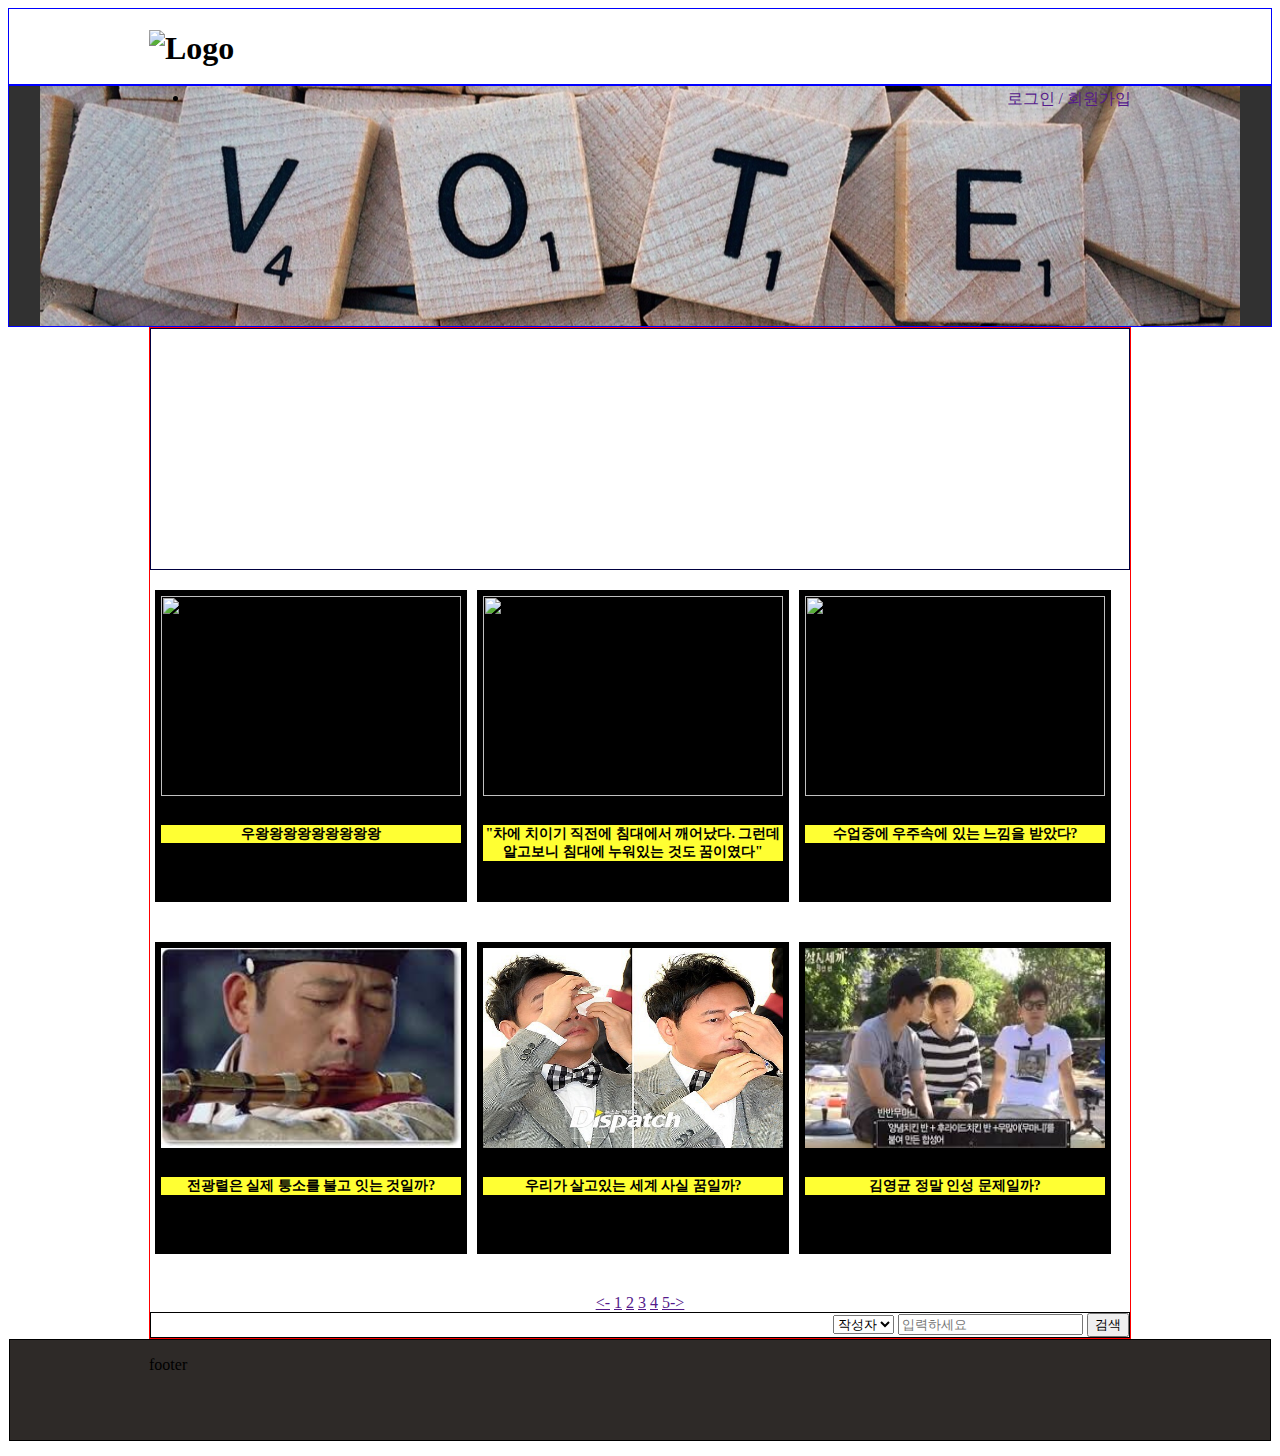
==== motherBird/WebContent/index.html @ 4f4deabc "asdf" ====
<!DOCTYPE html>

<html>
<!--귀찮더라도 들여쓰기 신경쓰기  -->
<head>
<meta charset="UTF-8">
<title>Insert title here</title>
<link rel="stylesheet" href="css/reset.css" />
<link rel="stylesheet" href="css/mainStyle.css" />
</head>

<body>
<!-- Header -->
	<header id="header">
		<div class="container">
			<h1 id="logo"><img src="" alt="Logo"></h1>
		<div id="main-menu" class="md-menu">
				<ul>	
					<li><a href="">로그인 / 회원가입</a></li>
				</ul>
		</div>	
		</div>		
	</header>
	<!-- -------------------------------------------------------- -->
	<div id="visual">
 		<div class="container">
 	</div>
	<!-- ------------------------------------------------------- -->
	<div id="body">	
		<div class="container clearfix">
	
		<main id="thumbnails">
		<div id="sliderthumbanils">
		</div>
			
			<div class="paging">
			<div class="entryStage">
					<div>
						<img src="images/icons/7.jpg" class="image" alt="" />
					</div>

					<div class="info">
						<p class="venue">
							<span> 우왕왕왕왕왕왕왕왕왕</span>
						</p>
					</div>
				</div>

				<div class="entryStage">
					<div>
						<img src="images/icons/9.jpg" class="image" alt="" />
					</div>

					<div class="info">
						<p class="venue">
							<span>"차에 치이기 직전에 침대에서 깨어났다. 그런데 알고보니 침대에 누워있는 것도 꿈이였다" </span>
						</p>
					</div>
				</div>

				<div class="entryStage">
					<div>
						<img src="images/icons/13.jpg" class="image" alt="" />
					</div>

					<div class="info">
						<p class="venue">
							<span> 수업중에 우주속에 있는 느낌을 받았다?</span>
						</p>
					</div>
				</div>

				<div class="entryStage">
					<div>
						<img src="images/icons/16.jpg" class="image" alt="" />
					</div>

					<div class="info">
						<p class="venue">
							<span> 전광렬은 실제 퉁소를 불고 잇는 것일까?</span>
						</p>
					</div>
				</div>

				<div class="entryStage">
					<div>
						<img src="images/icons/18.jpg" class="image" alt="" />
					</div>

					<div class="info">
						<p class="venue">
							<span> 우리가 살고있는 세계 사실 꿈일까?</span>
						</p>
					</div>
				</div>

				<div class="entryStage">
					<div>
						<img src="images/icons/images (1).jpg" class="image" alt="" />
					</div>

					<div class="info">
						<p class="venue">
							<span> 김영균 정말 인성 문제일까?</span>
						</p>
					</div>
				</div>
		
			<a href=""><-</a> <a href="">1</a> <a href="">2</a> <a href="">3</a>
			<a href="">4</a> <a href="">5</a><a href="">-></a>
		</div>
		<div id = "submit">
		
			<form>
				<SELECT NAME=sltSample SIZE=1>
			        <OPTION VALUE=1>제목</OPTION>
			        <OPTION VALUE=2>내용</OPTION>
			        <OPTION VALUE=3 SELECTED>작성자</OPTION>
  				</SELECT>
				<input type="search" placeholder="입력하세요"/>
				<input type="submit" value="검색"/>
				
			</form>
		
		</div>
			</main>
		</div>
		</div>
	
		<!-- Footer -->
		<footer id="footer">
			<div class="container">
			<p>footer</p>
			</div>
		</footer>

</body>
</html>
---- motherBird/WebContent/css/mainStyle.css ----
@charset "utf-8";

/* Basic */
/* <-----------------header----------> */
#header {
	border: 1px solid blue;
	height: 75px;

/* 	display:block;
	margin-left: auto;
	margin-right: auto; */
	
	/* background: #521002; */
	/* width: 100%; */
	
}
#main-menu li a{
	float : right;
	
	
/* 	position:absolute;
	display:inline-block; */
	
}

.md-menu li a{
	text-decoration: none;
}
.md-menu li a:hover{
	text-decoration: underline;
}



/* ----------------------visual---------------------- */



#visual {	
	border: 1px solid blue;
	height: 240px;
	background: #313131 url("../images/etc/vote.jpg") no-repeat center;
	

	display:block;
	margin-left: auto;
	margin-right: auto;
}

/* -------------------------------------------------------- */

/* --------------------body-------------------------- */
#body{
	min-height: 900px;
	margin-top:1px;
	
	
	display:block;
	margin-left: auto;
	margin-right: auto;
}


#sliderthumbanils {
	border: 1px solid #000040;
	height: 240px;
	background: url("../images/slider-bg.jpg") no-repeat center;
	/* width:100%; */
	/* text-align: center; */
	
	
	display:block;
	
}

#thumbnails {
	min-height: 800px;
	border: 1px solid red;
	
	position: relative;
 	overflow: hidden; 
 	
 	
 	/* padding-left: 10px; */
	display:block;

}

.entryStage {
	border: 1px solid black;
	display: block;
	float: left;
	width: 300px;
	height: 300px;
	background: #000;
	position: relative;
	margin-top: 0px;
	margin-bottom: 40px;
	margin-left: 5px;
	margin-right:5px;
	padding: 5px;
	text-align: center;
	
	overflow:hidden; 
	
}/* 전광렬 사진 넘치는거 없앰11 */

.image{
	display: block;
	position: relative;
	width: 100%;
	height: 200px;
}


.entryStage .clearfix{
	position: absolute;
	width: 100%;
	height: 300px;
	overflow: hidden;
}
.entryStage .info {
	padding-top: 15px;
	height: 100px;
	overflow: hidden;
	position: relative;
	bottom: 0px;
}

.venue {
	background: #ff3;
	color: #000;
	font-size: 14px;
	font-weight: bold;
	
}

/* 페이지 부분  */
.paging {
	text-align: center;
	margin-top:20px;
}

#submit{
	text-align: right;
	border:1px solid;
}
 #footer {
	border: 1px solid;
	height: 100px;
	background: #2e2a28;
}
/* ----------------------------------------------------------- */
/* --------------------페이지 영역 크기--------------- */
.container
{	
width:982px;
height:100%;
min-height : inherit;
margin-left: auto;
margin-right: auto;
position: relative;

}

/* 썸네일정렬 */
.clearfix{
	overflow: auto;
	zoom: 1;
}
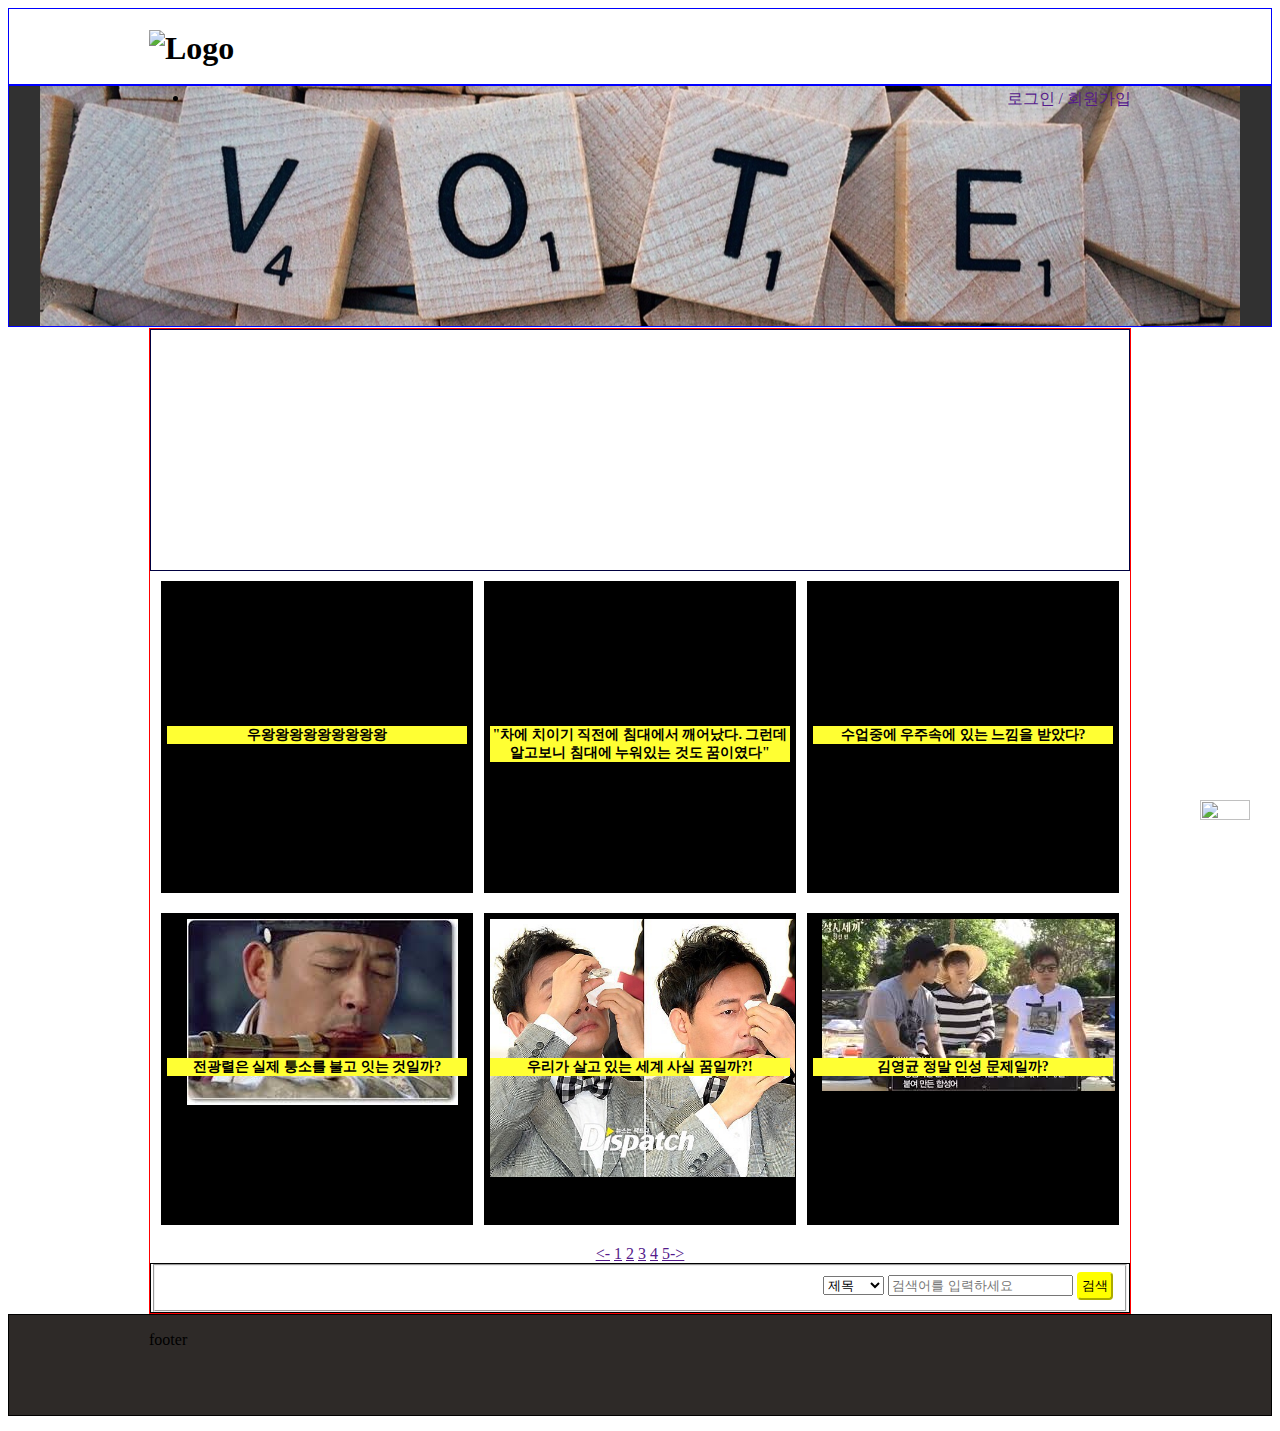
==== commit d54aad9d: "경주 수정본 포함" ====
--- a/motherBird/WebContent/index.html
+++ b/motherBird/WebContent/index.html
@@ -1,4 +1,3 @@
-
 
 <!DOCTYPE html>
 
@@ -27,18 +26,18 @@
 	<div id="visual">
  		<div class="container">
  	</div>
+
+	</div>
 	<!-- ------------------------------------------------------- -->
 	<div id="body">	
 		<div class="container clearfix">
-	
-		<main id="thumbnails">
-		<div id="sliderthumbanils">
-		</div>
-			
-			<div class="paging">
+		
+			<main id="thumbnails">
+			<div id="sliderthumbanils">
+			</div>
 			<div class="entryStage">
-					<div>
-						<img src="images/icons/7.jpg" class="image" alt="" />
+					<div class="poster">
+						<img src="images/icons/7.jpg" alt="" />
 					</div>
 
 					<div class="info">
@@ -49,8 +48,8 @@
 				</div>
 
 				<div class="entryStage">
-					<div>
-						<img src="images/icons/9.jpg" class="image" alt="" />
+					<div class="poster">
+						<img src="images/icons/9.jpg" alt="" />
 					</div>
 
 					<div class="info">
@@ -61,8 +60,8 @@
 				</div>
 
 				<div class="entryStage">
-					<div>
-						<img src="images/icons/13.jpg" class="image" alt="" />
+					<div class="poster">
+						<img src="images/icons/13.jpg" alt="" />
 					</div>
 
 					<div class="info">
@@ -73,8 +72,8 @@
 				</div>
 
 				<div class="entryStage">
-					<div>
-						<img src="images/icons/16.jpg" class="image" alt="" />
+					<div class="poster">
+						<img src="images/icons/16.jpg" alt="" />
 					</div>
 
 					<div class="info">
@@ -85,20 +84,20 @@
 				</div>
 
 				<div class="entryStage">
-					<div>
-						<img src="images/icons/18.jpg" class="image" alt="" />
+					<div class="poster">
+						<img src="images/icons/18.jpg" alt="" />
 					</div>
 
 					<div class="info">
 						<p class="venue">
-							<span> 우리가 살고있는 세계 사실 꿈일까?</span>
+							<span> 우리가 살고 있는 세계 사실 꿈일까?!</span>
 						</p>
 					</div>
 				</div>
 
 				<div class="entryStage">
-					<div>
-						<img src="images/icons/images (1).jpg" class="image" alt="" />
+					<div class="poster">
+						<img src="images/icons/images (1).jpg" alt="" />
 					</div>
 
 					<div class="info">
@@ -107,28 +106,41 @@
 						</p>
 					</div>
 				</div>
+				
+			<div class="paging">
+			
 		
 			<a href=""><-</a> <a href="">1</a> <a href="">2</a> <a href="">3</a>
 			<a href="">4</a> <a href="">5</a><a href="">-></a>
+		
 		</div>
 		<div id = "submit">
 		
 			<form>
-				<SELECT NAME=sltSample SIZE=1>
-			        <OPTION VALUE=1>제목</OPTION>
-			        <OPTION VALUE=2>내용</OPTION>
-			        <OPTION VALUE=3 SELECTED>작성자</OPTION>
-  				</SELECT>
-				<input type="search" placeholder="입력하세요"/>
-				<input type="submit" value="검색"/>
-				
+			<fieldset>
+				<legend class="hidden">검색필드</legend>
+                <label class="hidden">검색분류</label>
+                <SELECT>
+        <OPTION VALUE=1 SELECTED>제목</OPTION>
+        <OPTION VALUE=2>내용</OPTION>
+        <OPTION VALUE=3>작성자</OPTION>
+  			  </select>
+  			  <label class="hidden">검색어</label>
+				<input type="text" placeholder="검색어를 입력하세요"/>
+				<input class="btninfo" type="submit" value="검색"/>
+			</fieldset>
 			</form>
 		
 		</div>
+	
 			</main>
 		</div>
 		</div>
-	
+		
+	<span class="quick"><a href="#header">
+	<img src="images/icons/btn_top.png"  width="50pt" height="50pt"></a>
+	</span>
+		
 		<!-- Footer -->
 		<footer id="footer">
 			<div class="container">
--- a/motherBird/WebContent/css/mainStyle.css
+++ b/motherBird/WebContent/css/mainStyle.css
@@ -1,6 +1,9 @@
 @charset "utf-8";
 
 /* Basic */
+.hidden{
+	display: none;
+}
 /* <-----------------header----------> */
 #header {
 	border: 1px solid blue;
@@ -70,7 +73,7 @@
 	
 	
 	display:block;
-	
+	margin-bottom: 10px;
 }
 
 #thumbnails {
@@ -83,7 +86,7 @@
  	
  	/* padding-left: 10px; */
 	display:block;
-
+	
 }
 
 .entryStage {
@@ -95,36 +98,37 @@
 	background: #000;
 	position: relative;
 	margin-top: 0px;
-	margin-bottom: 40px;
-	margin-left: 5px;
-	margin-right:5px;
-	padding: 5px;
+	margin-bottom: 20px;
+	margin-left: 11px;
+/* 	margin-right:5px; */
+	padding: 5px; 
 	text-align: center;
 	
 	overflow:hidden; 
-	
-}/* 전광렬 사진 넘치는거 없앰11 */
-
-.image{
-	display: block;
-	position: relative;
-	width: 100%;
-	height: 200px;
 }
-
-
-.entryStage .clearfix{
-	position: absolute;
+/* 전광렬 사진 넘치는거 없앰11 */
+.entryStage .poster{
 	width: 100%;
 	height: 300px;
 	overflow: hidden;
+	
 }
+/* -------------------글자 이미지 겹치기--------------- */
+.poster{
+	position:absolute;
+	
+}
+.info{
+	position: absolute;
+	margin-top: 110px;
+	
+}
+/* ------------------------------------------------------ */
 .entryStage .info {
 	padding-top: 15px;
 	height: 100px;
 	overflow: hidden;
 	position: relative;
-	bottom: 0px;
 }
 
 .venue {
@@ -138,12 +142,22 @@
 /* 페이지 부분  */
 .paging {
 	text-align: center;
-	margin-top:20px;
 }
 
 #submit{
 	text-align: right;
 	border:1px solid;
+}
+
+
+.btninfo{
+    text-align: center;
+    padding: 3px 3px;
+    cursor: pointer; 
+    border-radius: 4px;
+    color: #000;
+    background-color: yellow;
+    border-color: yellow;
 }
  #footer {
 	border: 1px solid;
@@ -160,11 +174,25 @@
 margin-left: auto;
 margin-right: auto;
 position: relative;
+}
+/* ---------------------------------------------------- */
+/* 이미지 크기 자동조절 */
+img {
+max-width: 100%; 
+height: auto; 
+	
+}
+/* 이미지 크기 자동조절 */
+
+/* 탑버튼 만듬 */
+.quick{
+position:fixed;
+bottom:50px;
+right:30px;
 
 }
-
-/* 썸네일정렬 */
 .clearfix{
-	overflow: auto;
+	
+	overflow:auto;
 	zoom: 1;
 }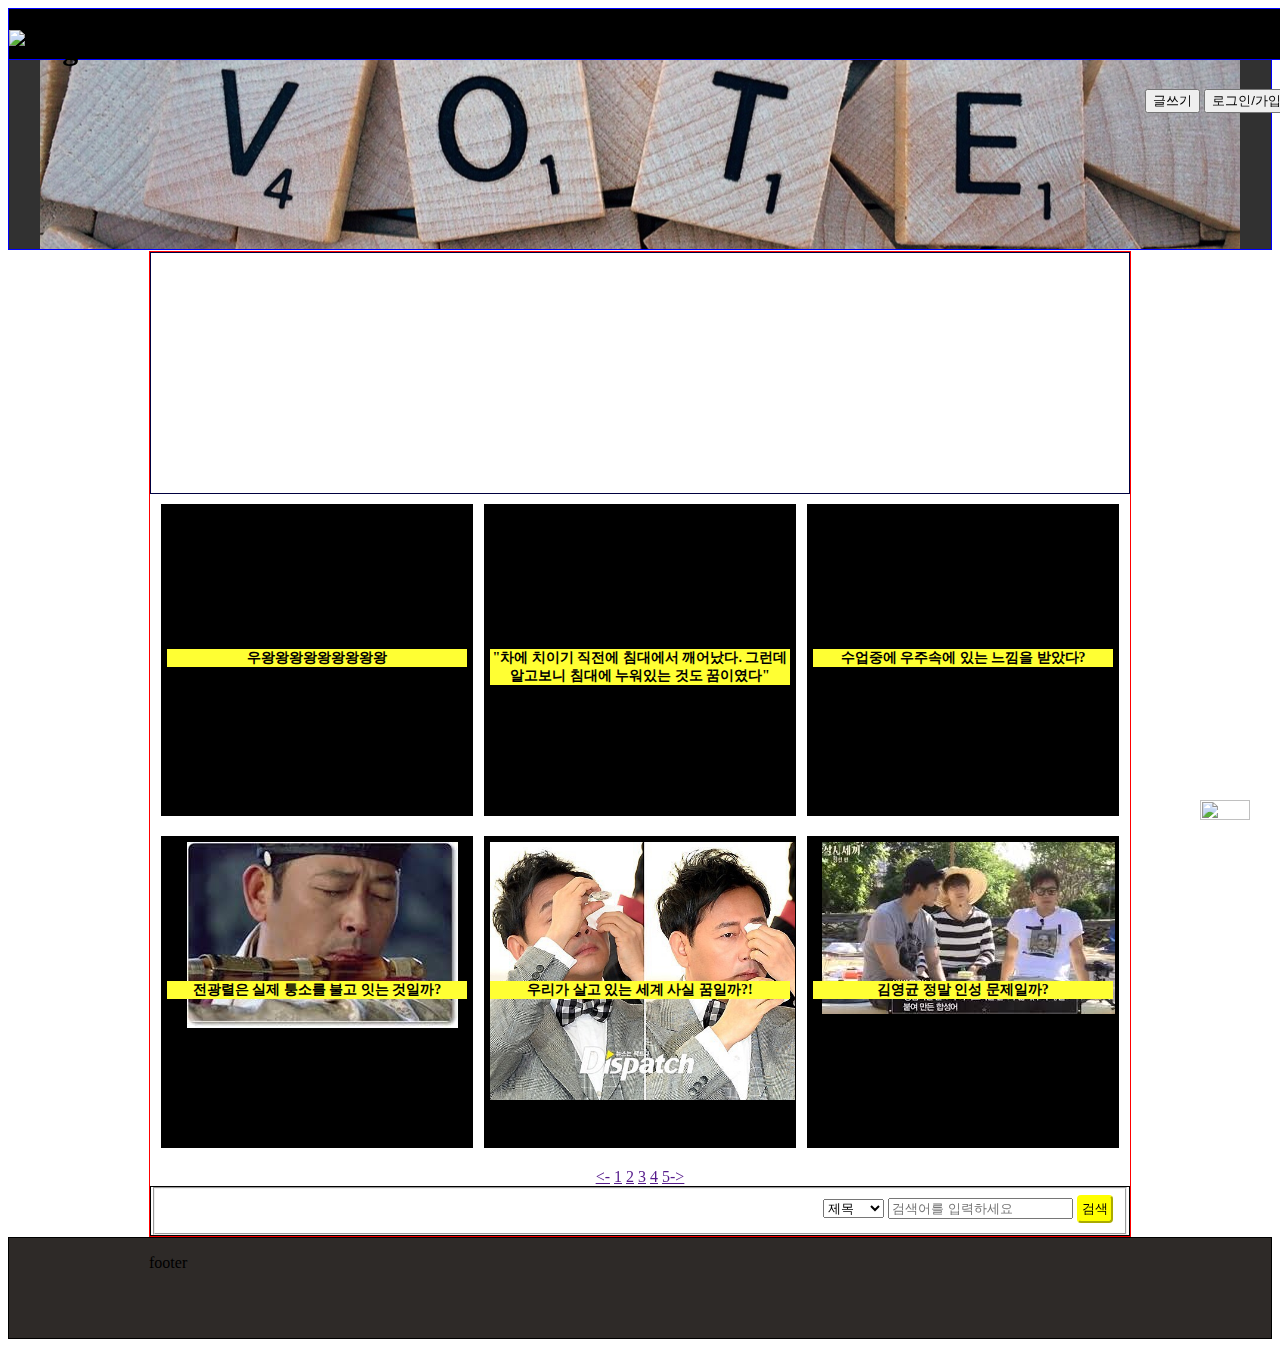
==== commit 2e76e77d: "발표젼 마지막!" ====
--- a/motherBird/WebContent/index.html
+++ b/motherBird/WebContent/index.html
@@ -12,15 +12,12 @@
 
 <body>
 <!-- Header -->
-	<header id="header">
-		<div class="container">
+	<header id="header" class="container">
 			<h1 id="logo"><img src="" alt="Logo"></h1>
-		<div id="main-menu" class="md-menu">
-				<ul>	
-					<li><a href="">로그인 / 회원가입</a></li>
-				</ul>
-		</div>	
-		</div>		
+			<div id="main-menu" class="md-menu">
+					<input type="button" name="버튼" value="글쓰기" onclick="window.open('write/write.html','width=350,height=200')" />
+					<input type="button" name="버튼" value="로그인/가입" onclick="window.open('KY.html','width=350,height=200')" />
+			</div>
 	</header>
 	<!-- -------------------------------------------------------- -->
 	<div id="visual">
--- a/motherBird/WebContent/css/mainStyle.css
+++ b/motherBird/WebContent/css/mainStyle.css
@@ -7,7 +7,11 @@
 /* <-----------------header----------> */
 #header {
 	border: 1px solid blue;
-	height: 75px;
+	width:100%;
+	height: 50px;
+	position: fixed;
+	background: black;
+		
 
 /* 	display:block;
 	margin-left: auto;
@@ -17,7 +21,7 @@
 	/* width: 100%; */
 	
 }
-#main-menu li a{
+#main-menu{
 	float : right;
 	
 	
@@ -43,7 +47,7 @@
 	border: 1px solid blue;
 	height: 240px;
 	background: #313131 url("../images/etc/vote.jpg") no-repeat center;
-	
+	top:50px;
 
 	display:block;
 	margin-left: auto;
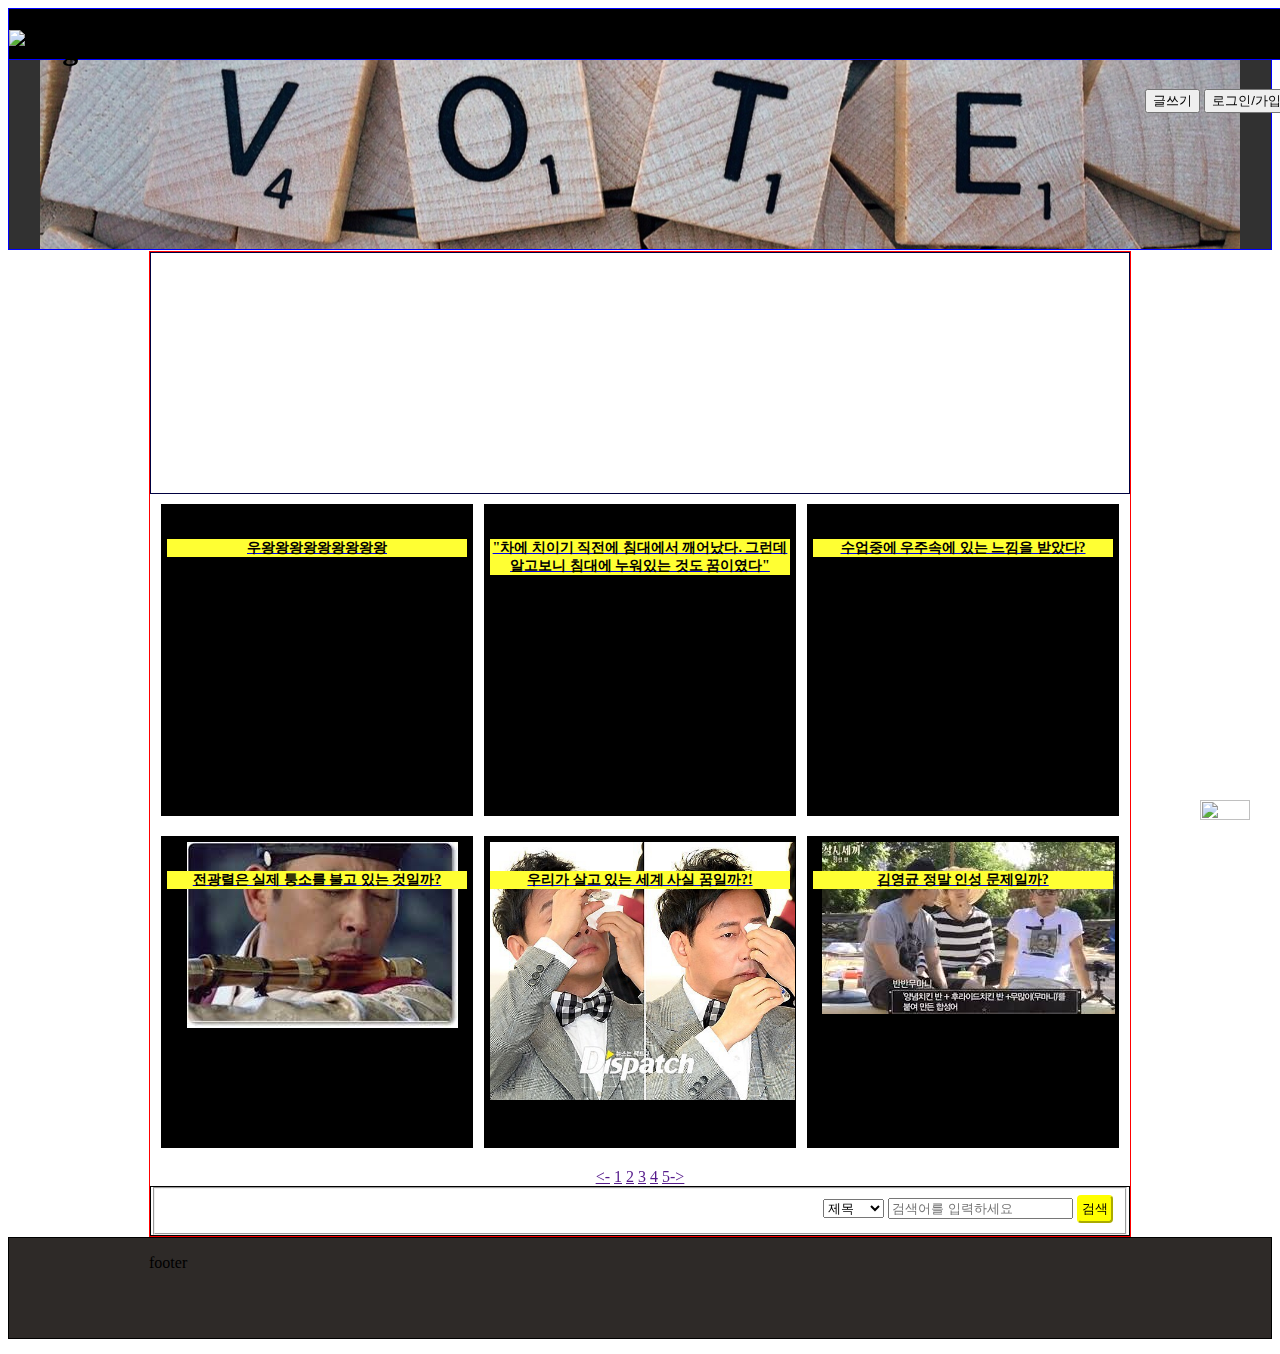
==== commit ed2ff88b: "최종 취합" ====
--- a/motherBird/WebContent/index.html
+++ b/motherBird/WebContent/index.html
@@ -11,28 +11,32 @@
 </head>
 
 <body>
-<!-- Header -->
+	<!-- Header -->
 	<header id="header" class="container">
-			<h1 id="logo"><img src="" alt="Logo"></h1>
-			<div id="main-menu" class="md-menu">
-					<input type="button" name="버튼" value="글쓰기" onclick="window.open('write/write.html','width=350,height=200')" />
-					<input type="button" name="버튼" value="로그인/가입" onclick="window.open('KY.html','width=350,height=200')" />
-			</div>
+		<h1 id="logo">
+			<img src="" alt="Logo">
+		</h1>
+		<div id="main-menu" class="md-menu">
+			<input type="button" name="버튼" value="글쓰기"
+				onclick="window.open('write/write.html','width=350,height=200')" />
+			<input type="button" name="버튼" value="로그인/가입"
+				onclick="window.open('KY.html','width=350,height=200')" />
+		</div>
 	</header>
 	<!-- -------------------------------------------------------- -->
 	<div id="visual">
- 		<div class="container">
- 	</div>
+		<div class="container"></div>
 
 	</div>
 	<!-- ------------------------------------------------------- -->
-	<div id="body">	
+	<div id="body">
 		<div class="container clearfix">
-		
+
 			<main id="thumbnails">
-			<div id="sliderthumbanils">
-			</div>
+			<div id="sliderthumbanils"></div>
+
 			<div class="entryStage">
+				<a href="content.html">
 					<div class="poster">
 						<img src="images/icons/7.jpg" alt="" />
 					</div>
@@ -42,9 +46,11 @@
 							<span> 우왕왕왕왕왕왕왕왕왕</span>
 						</p>
 					</div>
-				</div>
+				</a>
+			</div>
 
-				<div class="entryStage">
+			<div class="entryStage">
+				<a href="content.html">
 					<div class="poster">
 						<img src="images/icons/9.jpg" alt="" />
 					</div>
@@ -54,9 +60,12 @@
 							<span>"차에 치이기 직전에 침대에서 깨어났다. 그런데 알고보니 침대에 누워있는 것도 꿈이였다" </span>
 						</p>
 					</div>
-				</div>
+				</a>
+			</div>
 
-				<div class="entryStage">
+
+			<div class="entryStage">
+				<a href="content.html">
 					<div class="poster">
 						<img src="images/icons/13.jpg" alt="" />
 					</div>
@@ -66,21 +75,25 @@
 							<span> 수업중에 우주속에 있는 느낌을 받았다?</span>
 						</p>
 					</div>
-				</div>
+				</a>
+			</div>
 
-				<div class="entryStage">
+			<div class="entryStage">
+				<a href="content.html">
 					<div class="poster">
 						<img src="images/icons/16.jpg" alt="" />
 					</div>
 
 					<div class="info">
 						<p class="venue">
-							<span> 전광렬은 실제 퉁소를 불고 잇는 것일까?</span>
+							<span> 전광렬은 실제 퉁소를 불고 있는 것일까?</span>
 						</p>
 					</div>
-				</div>
+				</a>
+			</div>
 
-				<div class="entryStage">
+			<div class="entryStage">
+				<a href="content.html">
 					<div class="poster">
 						<img src="images/icons/18.jpg" alt="" />
 					</div>
@@ -90,9 +103,11 @@
 							<span> 우리가 살고 있는 세계 사실 꿈일까?!</span>
 						</p>
 					</div>
-				</div>
+				</a>
+			</div>
 
-				<div class="entryStage">
+			<div class="entryStage">
+				<a href="content.html">
 					<div class="poster">
 						<img src="images/icons/images (1).jpg" alt="" />
 					</div>
@@ -102,48 +117,46 @@
 							<span> 김영균 정말 인성 문제일까?</span>
 						</p>
 					</div>
-				</div>
-				
+				</a>
+			</div>
+
 			<div class="paging">
-			
-		
-			<a href=""><-</a> <a href="">1</a> <a href="">2</a> <a href="">3</a>
-			<a href="">4</a> <a href="">5</a><a href="">-></a>
-		
-		</div>
-		<div id = "submit">
-		
-			<form>
-			<fieldset>
-				<legend class="hidden">검색필드</legend>
-                <label class="hidden">검색분류</label>
-                <SELECT>
-        <OPTION VALUE=1 SELECTED>제목</OPTION>
-        <OPTION VALUE=2>내용</OPTION>
-        <OPTION VALUE=3>작성자</OPTION>
-  			  </select>
-  			  <label class="hidden">검색어</label>
-				<input type="text" placeholder="검색어를 입력하세요"/>
-				<input class="btninfo" type="submit" value="검색"/>
-			</fieldset>
-			</form>
-		
-		</div>
-	
+
+
+				<a href=""><-</a> <a href="">1</a> <a href="">2</a> <a href="">3</a>
+				<a href="">4</a> <a href="">5</a><a href="">-></a>
+
+			</div>
+			<div id="submit">
+
+				<form>
+					<fieldset>
+						<legend class="hidden">검색필드</legend>
+						<label class="hidden">검색분류</label> <SELECT>
+							<OPTION VALUE=1 SELECTED>제목</OPTION>
+							<OPTION VALUE=2>내용</OPTION>
+							<OPTION VALUE=3>작성자</OPTION>
+						</select> <label class="hidden">검색어</label> <input type="text"
+							placeholder="검색어를 입력하세요" /> <input class="btninfo" type="submit"
+							value="검색" />
+					</fieldset>
+				</form>
+
+			</div>
+
 			</main>
 		</div>
+	</div>
+
+	<span class="quick"><a href="#header"> <img
+			src="images/icons/btn_top.png" width="50pt" height="50pt"></a> </span>
+
+	<!-- Footer -->
+	<footer id="footer">
+		<div class="container">
+			<p>footer</p>
 		</div>
-		
-	<span class="quick"><a href="#header">
-	<img src="images/icons/btn_top.png"  width="50pt" height="50pt"></a>
-	</span>
-		
-		<!-- Footer -->
-		<footer id="footer">
-			<div class="container">
-			<p>footer</p>
-			</div>
-		</footer>
+	</footer>
 
 </body>
 </html>--- a/motherBird/WebContent/css/mainStyle.css
+++ b/motherBird/WebContent/css/mainStyle.css
@@ -124,7 +124,7 @@
 }
 .info{
 	position: absolute;
-	margin-top: 110px;
+	/* margin-top: 110px; */
 	
 }
 /* ------------------------------------------------------ */
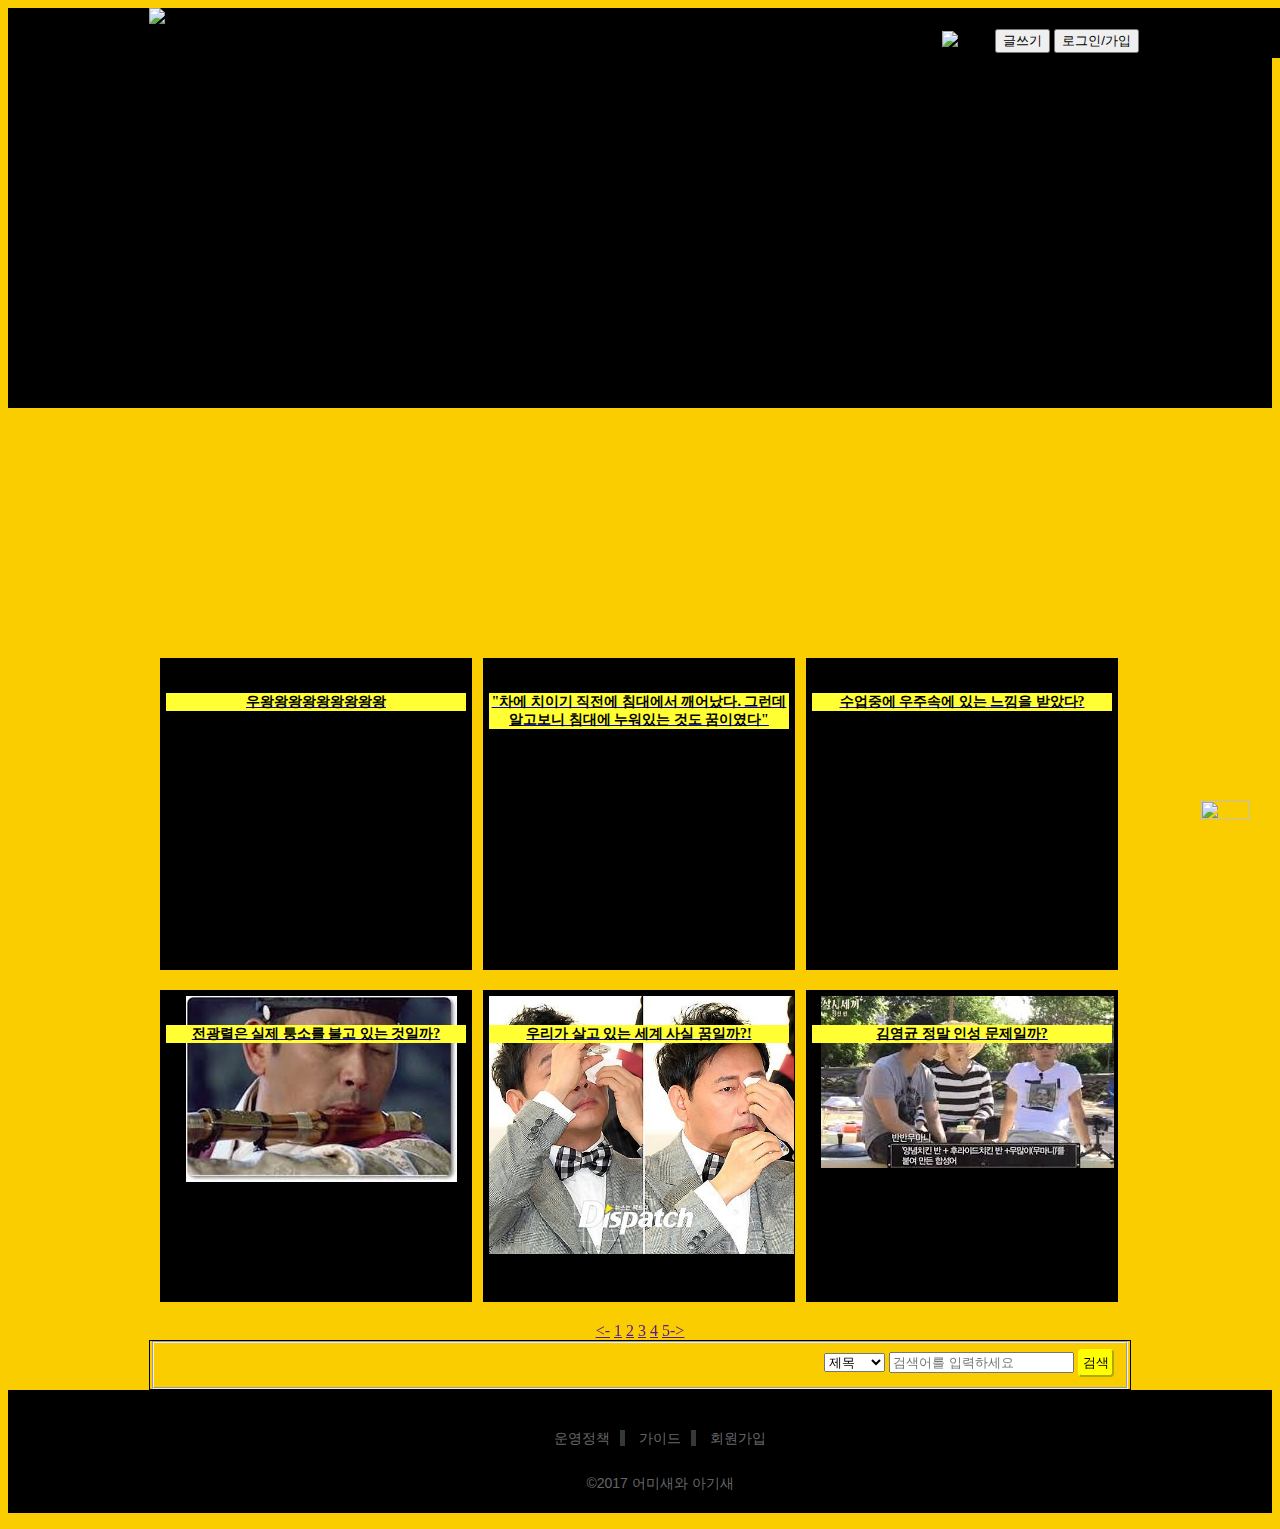
==== commit 01025a23: "aaaa" ====
--- a/motherBird/WebContent/index.html
+++ b/motherBird/WebContent/index.html
@@ -12,56 +12,60 @@
 
 <body>
 	<!-- Header -->
-	<header id="header" class="container">
-		<h1 id="logo">
-			<img src="" alt="Logo">
-		</h1>
-		<div id="main-menu" class="md-menu">
-			<input type="button" name="버튼" value="글쓰기"
-				onclick="window.open('write/write.html','width=350,height=200')" />
-			<input type="button" name="버튼" value="로그인/가입"
-				onclick="window.open('KY.html','width=350,height=200')" />
+
+	<header id="header">
+		<div id="first-container">
+			<div id="main-menu" class="md-menu">
+				<h1 id="logo"></h1>
+					<img src="images/1488222541_56.png" alt="Logo">
+					<input type="button" name="버튼" value="글쓰기"
+						onclick="window.open('write/write.html','width=350,height=200')" />
+					<input type="button" name="버튼" value="로그인/가입"
+						onclick="window.open('KY.html','width=350,height=200')" />
+			</div>
 		</div>
 	</header>
-	<!-- -------------------------------------------------------- -->
+	<!-- visual-------------------------------------------------------- -->
 	<div id="visual">
-		<div class="container"></div>
-
+		<div class="container">
+		<img src="images/title4.png"/>
+		</div>
 	</div>
 	<!-- ------------------------------------------------------- -->
 	<div id="body">
 		<div class="container clearfix">
 
 			<main id="thumbnails">
-			<div id="sliderthumbanils"></div>
+				<div id="sliderthumbanils">
+				</div>
 
-			<div class="entryStage">
-				<a href="content.html">
-					<div class="poster">
-						<img src="images/icons/7.jpg" alt="" />
-					</div>
+				<div class="entryStage">
+					<a href="content.html">
+						<div class="poster">
+							<img src="images/icons/7.jpg" alt="" />
+						</div>
+	
+						<div class="info">
+							<p class="venue">
+								<span> 우왕왕왕왕왕왕왕왕왕</span>
+							</p>
+						</div>
+					</a>
+				</div>
 
-					<div class="info">
-						<p class="venue">
-							<span> 우왕왕왕왕왕왕왕왕왕</span>
-						</p>
-					</div>
-				</a>
-			</div>
-
-			<div class="entryStage">
-				<a href="content.html">
-					<div class="poster">
-						<img src="images/icons/9.jpg" alt="" />
-					</div>
-
-					<div class="info">
-						<p class="venue">
-							<span>"차에 치이기 직전에 침대에서 깨어났다. 그런데 알고보니 침대에 누워있는 것도 꿈이였다" </span>
-						</p>
-					</div>
-				</a>
-			</div>
+				<div class="entryStage">
+					<a href="content.html">
+						<div class="poster">
+							<img src="images/icons/9.jpg" alt="" />
+						</div>
+	
+						<div class="info">
+							<p class="venue">
+								<span>"차에 치이기 직전에 침대에서 깨어났다. 그런데 알고보니 침대에 누워있는 것도 꿈이였다" </span>
+							</p>
+						</div>
+					</a>
+				</div>
 
 
 			<div class="entryStage">
@@ -151,10 +155,17 @@
 	<span class="quick"><a href="#header"> <img
 			src="images/icons/btn_top.png" width="50pt" height="50pt"></a> </span>
 
-	<!-- Footer -->
+	<!-- Footer ------------------------------------------------------------------->
 	<footer id="footer">
 		<div class="container">
-			<p>footer</p>
+			<ul>
+				<li>운영정책</li>
+				<li>가이드</li>
+				<li>회원가입</li>
+			</ul>
+			<ul>
+				<li>©2017 어미새와 아기새</li>
+			</ul>
 		</div>
 	</footer>
 
--- a/motherBird/WebContent/css/mainStyle.css
+++ b/motherBird/WebContent/css/mainStyle.css
@@ -1,33 +1,20 @@
 @charset "utf-8";
+@IMPORT url(mainlayout.css);
+
+body{
+	background: rgb(250,205,0);
+} 
 
 /* Basic */
 .hidden{
 	display: none;
 }
 /* <-----------------header----------> */
-#header {
-	border: 1px solid blue;
-	width:100%;
-	height: 50px;
-	position: fixed;
-	background: black;
-		
-
-/* 	display:block;
-	margin-left: auto;
-	margin-right: auto; */
-	
-	/* background: #521002; */
-	/* width: 100%; */
-	
-}
+
 #main-menu{
 	float : right;
-	
-	
 /* 	position:absolute;
 	display:inline-block; */
-	
 }
 
 .md-menu li a{
@@ -41,48 +28,34 @@
 
 /* ----------------------visual---------------------- */
 
-
-
 #visual {	
-	border: 1px solid blue;
-	height: 240px;
-	background: #313131 url("../images/etc/vote.jpg") no-repeat center;
-	top:50px;
-
+
+}
+
+
+
+/* --------------------body-------------------------- */
+#body{
+	min-height: 900px;
 	display:block;
 	margin-left: auto;
 	margin-right: auto;
 }
 
-/* -------------------------------------------------------- */
-
-/* --------------------body-------------------------- */
-#body{
-	min-height: 900px;
-	margin-top:1px;
-	
-	
-	display:block;
-	margin-left: auto;
-	margin-right: auto;
-}
-
 
 #sliderthumbanils {
-	border: 1px solid #000040;
 	height: 240px;
 	background: url("../images/slider-bg.jpg") no-repeat center;
 	/* width:100%; */
 	/* text-align: center; */
 	
-	
 	display:block;
 	margin-bottom: 10px;
 }
 
 #thumbnails {
 	min-height: 800px;
-	border: 1px solid red;
+	/* border: 1px solid red; */
 	
 	position: relative;
  	overflow: hidden; 
@@ -163,11 +136,37 @@
     background-color: yellow;
     border-color: yellow;
 }
- #footer {
+/*  #footer {
 	border: 1px solid;
 	height: 100px;
 	background: #2e2a28;
 }
+ */
+#footer{
+	padding-top:23px;
+}
+
+
+#footer ul{
+	padding-bottom:10px;
+}
+
+
+#footer li{
+	font-size:14px;
+ 	font-family:맑은고딕,sans-serif;
+ 	padding-right:10px;
+ 	padding-left:10px;
+ 	border-right:5px solid rgba(244,245,249,0.2254);
+ 	color:rgba(244,245,249,0.4254)/* #f4f5f9 */;
+	display: inline;
+}
+
+
+#footer li:LAST-CHILD{
+ 	border-right:none;
+}
+
 /* ----------------------------------------------------------- */
 /* --------------------페이지 영역 크기--------------- */
 .container
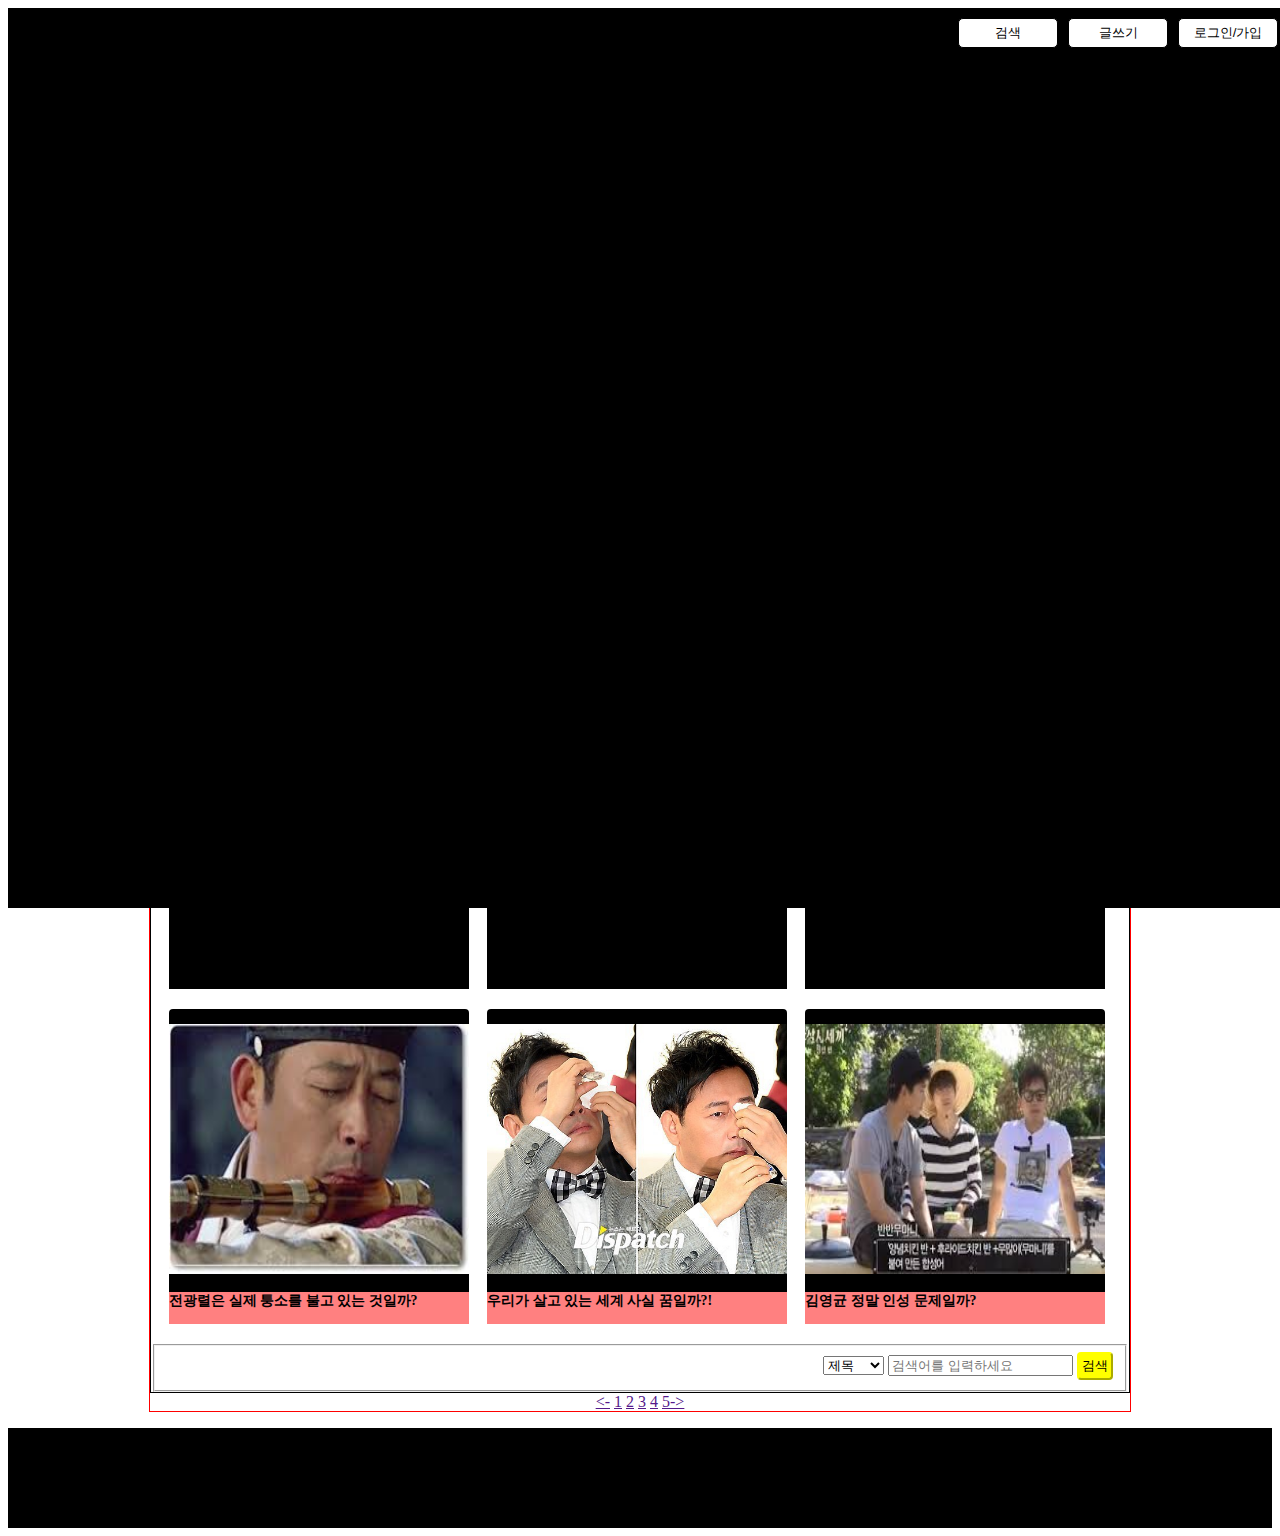
==== commit 2cbb1747: "시험용 커밋" ====
--- a/motherBird/WebContent/index.html
+++ b/motherBird/WebContent/index.html
@@ -8,75 +8,81 @@
 <title>Insert title here</title>
 <link rel="stylesheet" href="css/reset.css" />
 <link rel="stylesheet" href="css/mainStyle.css" />
+<!-- 반응형 웹 준비 -->
+<link rel="stylesheet" media="(max-width: 982px)" href="css/reaction.css">
+<meta name="viewport" content="width=device-width, initial-scale=1">
 </head>
 
 <body>
 	<!-- Header -->
+	<header id="header" class="container">
+		<div id = "function-button">
+			<input type="button" name="버튼" value="로그인/가입" id="sign_button"
+				onclick="window.open('KY.html','width=350,height=200')" />			
+			<input type="button" name="버튼" value="글쓰기" id="write_button"
+				onclick="window.open('write/write.html','width=350,height=200')" />
+				
+			<input type="button" id="search_button" value="검색" />
+		</div>
+		
+		<div id = "function-toggle">
+			<label for = "toggle">
+				<img src = "images/Hamberger.png" id="function-image">
+			</label>
+			<input type="checkbox" id="toggle"/>
+			
+			<ul id="nav">
+				<li onclick="window.open('write/write.html','width=350,height=200')">글쓰기</li>
+				<li>검색하기</li>
+				<li onclick="window.open('KY.html','width=350,height=200')">로그인</li>
+			</ul>
+		</div>
+	
+	</header>
+	<!-- -------------------------------------------------------- -->
+	<div id="visual">
+		<div class="container"></div>
 
-	<header id="header">
-		<div id="first-container">
-			<div id="main-menu" class="md-menu">
-				<h1 id="logo"></h1>
-					<img src="images/1488222541_56.png" alt="Logo">
-					<input type="button" name="버튼" value="글쓰기"
-						onclick="window.open('write/write.html','width=350,height=200')" />
-					<input type="button" name="버튼" value="로그인/가입"
-						onclick="window.open('KY.html','width=350,height=200')" />
-			</div>
-		</div>
-	</header>
-	<!-- visual-------------------------------------------------------- -->
-	<div id="visual">
-		<div class="container">
-		<img src="images/title4.png"/>
-		</div>
 	</div>
 	<!-- ------------------------------------------------------- -->
 	<div id="body">
 		<div class="container clearfix">
 
 			<main id="thumbnails">
-				<div id="sliderthumbanils">
-				</div>
+			<div id="sliderthumbanils"></div>
 
-				<div class="entryStage">
-					<a href="content.html">
-						<div class="poster">
-							<img src="images/icons/7.jpg" alt="" />
-						</div>
-	
-						<div class="info">
-							<p class="venue">
-								<span> 우왕왕왕왕왕왕왕왕왕</span>
-							</p>
-						</div>
-					</a>
-				</div>
+			<div id="content">
+			
+			<div class="entryStage">
+				<a href="content.html">
+					<div class="poster">
+						<img src="images/icons/7.jpg" alt="" />
+						<p class="info">
+							<span class="content-title">우왕왕왕왕왕왕왕왕왕</span>
+						</p>
+					</div>
+				</a>
+			</div>
 
-				<div class="entryStage">
-					<a href="content.html">
-						<div class="poster">
-							<img src="images/icons/9.jpg" alt="" />
-						</div>
-	
-						<div class="info">
-							<p class="venue">
-								<span>"차에 치이기 직전에 침대에서 깨어났다. 그런데 알고보니 침대에 누워있는 것도 꿈이였다" </span>
-							</p>
-						</div>
-					</a>
-				</div>
+			<div class="entryStage">
+				<a href="content.html">
+					<div class="poster">
+					<img src="images/icons/9.jpg" alt="" />
+						<p class="info">
+						"차에 치이기 직전에 침대에서 깨어났다. 그런데 알고보니 침대에 누워있는 것도 꿈이였다"
+						</p>
+					</div>
+				</a>
+			</div>
 
 
 			<div class="entryStage">
 				<a href="content.html">
 					<div class="poster">
 						<img src="images/icons/13.jpg" alt="" />
-					</div>
-
-					<div class="info">
-						<p class="venue">
-							<span> 수업중에 우주속에 있는 느낌을 받았다?</span>
+			
+						<p class="info">
+							수업중에 우주속에 있는 느낌을 받았다?
 						</p>
 					</div>
 				</a>
@@ -86,11 +92,9 @@
 				<a href="content.html">
 					<div class="poster">
 						<img src="images/icons/16.jpg" alt="" />
-					</div>
-
-					<div class="info">
-						<p class="venue">
-							<span> 전광렬은 실제 퉁소를 불고 있는 것일까?</span>
+					
+						<p class="info">
+							전광렬은 실제 퉁소를 불고 있는 것일까?
 						</p>
 					</div>
 				</a>
@@ -100,11 +104,9 @@
 				<a href="content.html">
 					<div class="poster">
 						<img src="images/icons/18.jpg" alt="" />
-					</div>
-
-					<div class="info">
-						<p class="venue">
-							<span> 우리가 살고 있는 세계 사실 꿈일까?!</span>
+					
+						<p class="info">
+							우리가 살고 있는 세계 사실 꿈일까?!
 						</p>
 					</div>
 				</a>
@@ -114,27 +116,16 @@
 				<a href="content.html">
 					<div class="poster">
 						<img src="images/icons/images (1).jpg" alt="" />
-					</div>
-
-					<div class="info">
-						<p class="venue">
-							<span> 김영균 정말 인성 문제일까?</span>
+					
+						<p class="info">
+							김영균 정말 인성 문제일까?
 						</p>
 					</div>
 				</a>
 			</div>
 
-			<div class="paging">
-
-
-				<a href=""><-</a> <a href="">1</a> <a href="">2</a> <a href="">3</a>
-				<a href="">4</a> <a href="">5</a><a href="">-></a>
-
-			</div>
-			<div id="submit">
-
-				<form>
-					<fieldset>
+			
+					<fieldset id="search-bar">
 						<legend class="hidden">검색필드</legend>
 						<label class="hidden">검색분류</label> <SELECT>
 							<OPTION VALUE=1 SELECTED>제목</OPTION>
@@ -144,7 +135,11 @@
 							placeholder="검색어를 입력하세요" /> <input class="btninfo" type="submit"
 							value="검색" />
 					</fieldset>
-				</form>
+			</div>
+			
+			<div class="paging">
+				<a href=""><-</a> <a href="">1</a> <a href="">2</a> <a href="">3</a>
+				<a href="">4</a> <a href="">5</a><a href="">-></a>
 
 			</div>
 
@@ -155,17 +150,10 @@
 	<span class="quick"><a href="#header"> <img
 			src="images/icons/btn_top.png" width="50pt" height="50pt"></a> </span>
 
-	<!-- Footer ------------------------------------------------------------------->
+	<!-- Footer -->
 	<footer id="footer">
 		<div class="container">
-			<ul>
-				<li>운영정책</li>
-				<li>가이드</li>
-				<li>회원가입</li>
-			</ul>
-			<ul>
-				<li>©2017 어미새와 아기새</li>
-			</ul>
+			<p>footer</p>
 		</div>
 	</footer>
 
--- a/motherBird/WebContent/css/mainStyle.css
+++ b/motherBird/WebContent/css/mainStyle.css
@@ -1,73 +1,97 @@
 @charset "utf-8";
-@IMPORT url(mainlayout.css);
-
-body{
-	background: rgb(250,205,0);
-} 
-
+@IMPORT url("mainlayout.css");
 /* Basic */
+/* ---------------------------헤더------------------------- */
 .hidden{
 	display: none;
 }
-/* <-----------------header----------> */
 
-#main-menu{
-	float : right;
-/* 	position:absolute;
-	display:inline-block; */
+
+#function-button{
+	padding-right:10px;
+	padding-top:10px;
 }
 
-.md-menu li a{
-	text-decoration: none;
-}
-.md-menu li a:hover{
-	text-decoration: underline;
+#sign_button{
+	right:0px;
+	position:relative;
+	
+	float:right;
+	width:100px;
+	height:30px;
+	border-radius: 5px;
+	border: 1px solid black;
+	background-color: white;
 }
 
-
-
-/* ----------------------visual---------------------- */
-
-#visual {	
-
+#search_button{
+	margin-right:10px;
+	right:0px;
+	position:relative;
+	
+	float:right;
+	width:100px;
+	height:30px;
+	border-radius: 5px;
+	border: 1px solid black;
+	background-color: white;
 }
 
+#write_button{
+	margin-right:10px;
+	right:0px;
+	position:relative;
+	
+	float:right;
+	width:100px;
+	height:30px;
+	border-radius: 5px;
+	border: 1px solid black;
+	background-color: white;
+}
 
+#function-toggle{
+	display: none;
+}
 
-/* --------------------body-------------------------- */
-#body{
-	min-height: 900px;
+/* ---------------------------------비주얼---------------- */
+#visual {	
+	border: 1px solid blue;
+	height: 240px;
+	background: #313131 url("../images/etc/vote.jpg") no-repeat center;
+	top:50px;
+
 	display:block;
 	margin-left: auto;
 	margin-right: auto;
 }
 
+.poster img{
+	height:250px;
+}
 
 #sliderthumbanils {
-	height: 240px;
-	background: url("../images/slider-bg.jpg") no-repeat center;
-	/* width:100%; */
-	/* text-align: center; */
+	border: 1px solid #000040;
+    height: 240px;
+    background: url(../images/slider-bg.jpg) no-repeat center;
+    display: block;
 	
-	display:block;
-	margin-bottom: 10px;
 }
-
 #thumbnails {
-	min-height: 800px;
-	/* border: 1px solid red; */
+ 	min-height: 800px;
+	border: 1px solid red;
 	
 	position: relative;
  	overflow: hidden; 
  	
  	
- 	/* padding-left: 10px; */
 	display:block;
 	
 }
-
 .entryStage {
-	border: 1px solid black;
+	/* border: 1px solid black; */
+	border-top-left-radius: 4px;
+	border-top-right-radius: 4px;
 	display: block;
 	float: left;
 	width: 300px;
@@ -76,10 +100,10 @@
 	position: relative;
 	margin-top: 0px;
 	margin-bottom: 20px;
-	margin-left: 11px;
+	margin-left: 18px;
 /* 	margin-right:5px; */
-	padding: 5px; 
-	text-align: center;
+	/* padding: 5px; */
+	padding-top: 15px;
 	
 	overflow:hidden; 
 }
@@ -96,36 +120,32 @@
 	
 }
 .info{
-	position: absolute;
-	/* margin-top: 110px; */
-	
-}
-/* ------------------------------------------------------ */
-.entryStage .info {
-	padding-top: 15px;
-	height: 100px;
-	overflow: hidden;
-	position: relative;
-}
-
-.venue {
-	background: #ff3;
+	background: #ff8080;
 	color: #000;
 	font-size: 14px;
 	font-weight: bold;
-	
+	height: 50px;
+	overflow: hidden;
+	position: relative;	
 }
-
+.content-title{
+	display:table-cell;
+	vertical-align:middle
+}
+/* ------------------------------------------------------ */
 /* 페이지 부분  */
 .paging {
 	text-align: center;
 }
 
-#submit{
-	text-align: right;
-	border:1px solid;
+#content{
+    border: 1px solid;
+    padding-top: 20px;
 }
 
+#search-bar{
+	text-align:right;
+}
 
 .btninfo{
     text-align: center;
@@ -136,48 +156,6 @@
     background-color: yellow;
     border-color: yellow;
 }
-/*  #footer {
-	border: 1px solid;
-	height: 100px;
-	background: #2e2a28;
-}
- */
-#footer{
-	padding-top:23px;
-}
-
-
-#footer ul{
-	padding-bottom:10px;
-}
-
-
-#footer li{
-	font-size:14px;
- 	font-family:맑은고딕,sans-serif;
- 	padding-right:10px;
- 	padding-left:10px;
- 	border-right:5px solid rgba(244,245,249,0.2254);
- 	color:rgba(244,245,249,0.4254)/* #f4f5f9 */;
-	display: inline;
-}
-
-
-#footer li:LAST-CHILD{
- 	border-right:none;
-}
-
-/* ----------------------------------------------------------- */
-/* --------------------페이지 영역 크기--------------- */
-.container
-{	
-width:982px;
-height:100%;
-min-height : inherit;
-margin-left: auto;
-margin-right: auto;
-position: relative;
-}
 /* ---------------------------------------------------- */
 /* 이미지 크기 자동조절 */
 img {
@@ -186,16 +164,3 @@
 	
 }
 /* 이미지 크기 자동조절 */
-
-/* 탑버튼 만듬 */
-.quick{
-position:fixed;
-bottom:50px;
-right:30px;
-
-}
-.clearfix{
-	
-	overflow:auto;
-	zoom: 1;
-}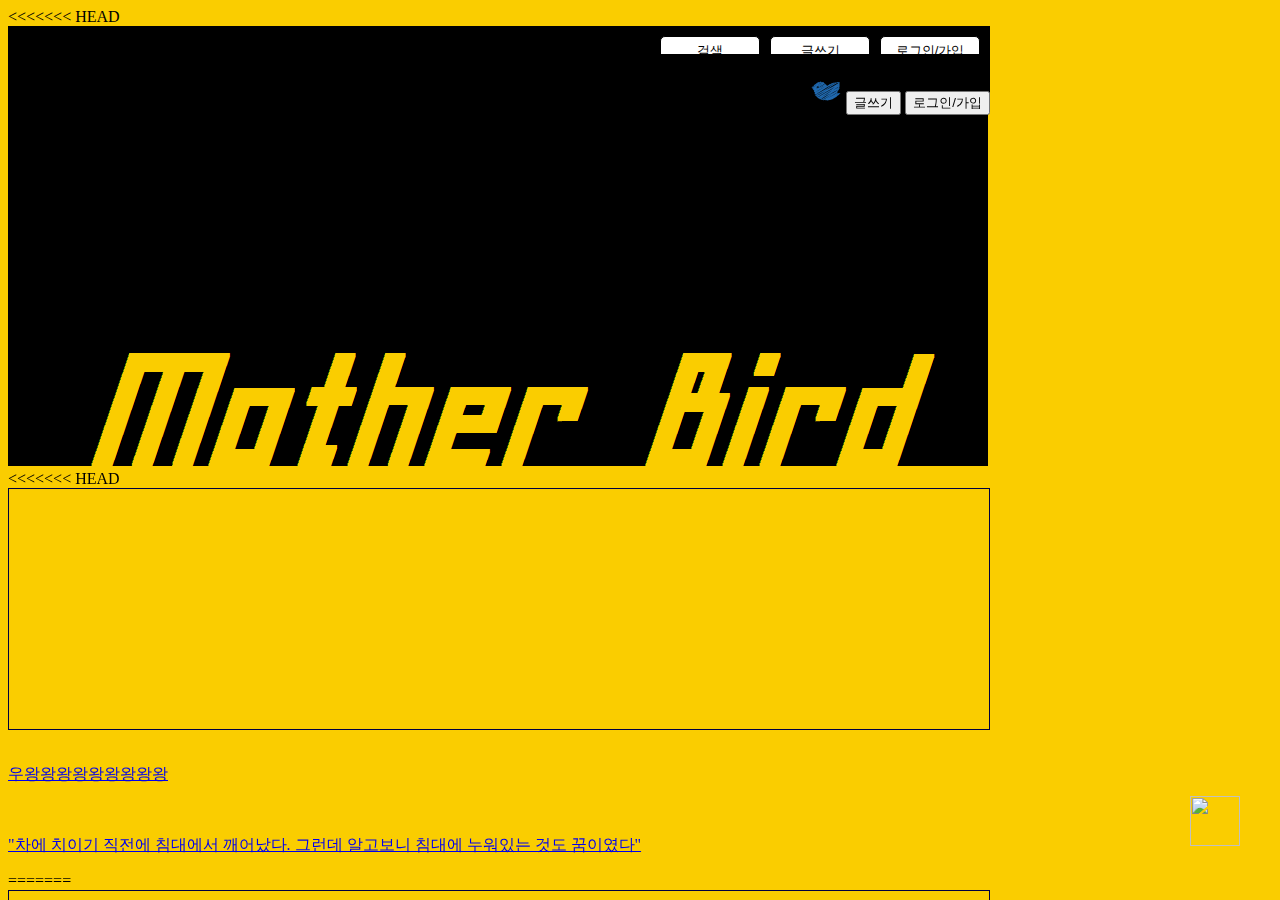
==== commit 2cefee35: "Merge branch 'master' of https://github.com/kyg87/motherBird" ====
--- a/motherBird/WebContent/index.html
+++ b/motherBird/WebContent/index.html
@@ -15,6 +15,7 @@
 
 <body>
 	<!-- Header -->
+<<<<<<< HEAD
 	<header id="header" class="container">
 		<div id = "function-button">
 			<input type="button" name="버튼" value="로그인/가입" id="sign_button"
@@ -23,6 +24,19 @@
 				onclick="window.open('write/write.html','width=350,height=200')" />
 				
 			<input type="button" id="search_button" value="검색" />
+=======
+
+	<header id="header">
+		<div id="first-container">
+			<div id="main-menu" class="md-menu">
+				<h1 id="logo"></h1>
+					<img src="images/1488222541_56.png" alt="Logo">
+					<input type="button" name="버튼" value="글쓰기"
+						onclick="window.open('write/write.html','width=350,height=200')" />
+					<input type="button" name="버튼" value="로그인/가입"
+						onclick="window.open('KY.html','width=350,height=200')" />
+			</div>
+>>>>>>> 20d3a5a84b829ddd64dca34e159b0f4f2cda71a9
 		</div>
 		
 		<div id = "function-toggle">
@@ -39,16 +53,18 @@
 		</div>
 	
 	</header>
-	<!-- -------------------------------------------------------- -->
+	<!-- visual-------------------------------------------------------- -->
 	<div id="visual">
-		<div class="container"></div>
-
+		<div class="container">
+		<img src="images/title4.png"/>
+		</div>
 	</div>
 	<!-- ------------------------------------------------------- -->
 	<div id="body">
 		<div class="container clearfix">
 
 			<main id="thumbnails">
+<<<<<<< HEAD
 			<div id="sliderthumbanils"></div>
 
 			<div id="content">
@@ -74,6 +90,38 @@
 					</div>
 				</a>
 			</div>
+=======
+				<div id="sliderthumbanils">
+				</div>
+
+				<div class="entryStage">
+					<a href="content.html">
+						<div class="poster">
+							<img src="images/icons/7.jpg" alt="" />
+						</div>
+	
+						<div class="info">
+							<p class="venue">
+								<span> 우왕왕왕왕왕왕왕왕왕</span>
+							</p>
+						</div>
+					</a>
+				</div>
+
+				<div class="entryStage">
+					<a href="content.html">
+						<div class="poster">
+							<img src="images/icons/9.jpg" alt="" />
+						</div>
+	
+						<div class="info">
+							<p class="venue">
+								<span>"차에 치이기 직전에 침대에서 깨어났다. 그런데 알고보니 침대에 누워있는 것도 꿈이였다" </span>
+							</p>
+						</div>
+					</a>
+				</div>
+>>>>>>> 20d3a5a84b829ddd64dca34e159b0f4f2cda71a9
 
 
 			<div class="entryStage">
@@ -150,10 +198,17 @@
 	<span class="quick"><a href="#header"> <img
 			src="images/icons/btn_top.png" width="50pt" height="50pt"></a> </span>
 
-	<!-- Footer -->
+	<!-- Footer ------------------------------------------------------------------->
 	<footer id="footer">
 		<div class="container">
-			<p>footer</p>
+			<ul>
+				<li>운영정책</li>
+				<li>가이드</li>
+				<li>회원가입</li>
+			</ul>
+			<ul>
+				<li>©2017 어미새와 아기새</li>
+			</ul>
 		</div>
 	</footer>
 
--- a/motherBird/WebContent/css/mainStyle.css
+++ b/motherBird/WebContent/css/mainStyle.css
@@ -1,10 +1,33 @@
 @charset "utf-8";
-@IMPORT url("mainlayout.css");
+@IMPORT url(mainlayout.css);
+
+body{
+	background: rgb(250,205,0);
+} 
+
 /* Basic */
 /* ---------------------------헤더------------------------- */
 .hidden{
 	display: none;
 }
+/* <-----------------header----------> */
+
+#main-menu{
+	float : right;
+/* 	position:absolute;
+	display:inline-block; */
+}
+
+.md-menu li a{
+	text-decoration: none;
+}
+.md-menu li a:hover{
+	text-decoration: underline;
+}
+
+
+
+/* ----------------------visual---------------------- */
 
 
 #function-button{
@@ -56,16 +79,20 @@
 
 /* ---------------------------------비주얼---------------- */
 #visual {	
-	border: 1px solid blue;
-	height: 240px;
-	background: #313131 url("../images/etc/vote.jpg") no-repeat center;
-	top:50px;
-
+
+}
+
+
+
+/* --------------------body-------------------------- */
+#body{
+	min-height: 900px;
 	display:block;
 	margin-left: auto;
 	margin-right: auto;
 }
 
+<<<<<<< HEAD
 .poster img{
 	height:250px;
 }
@@ -75,19 +102,33 @@
     height: 240px;
     background: url(../images/slider-bg.jpg) no-repeat center;
     display: block;
-	
-}
+=======
+
+#sliderthumbanils {
+	height: 240px;
+	background: url("../images/slider-bg.jpg") no-repeat center;
+	/* width:100%; */
+	/* text-align: center; */
+>>>>>>> 20d3a5a84b829ddd64dca34e159b0f4f2cda71a9
+	
+}
+
 #thumbnails {
- 	min-height: 800px;
-	border: 1px solid red;
+	min-height: 800px;
+	/* border: 1px solid red; */
 	
 	position: relative;
  	overflow: hidden; 
  	
  	
+<<<<<<< HEAD
+=======
+ 	/* padding-left: 10px; */
+>>>>>>> 20d3a5a84b829ddd64dca34e159b0f4f2cda71a9
 	display:block;
 	
 }
+
 .entryStage {
 	/* border: 1px solid black; */
 	border-top-left-radius: 4px;
@@ -120,7 +161,24 @@
 	
 }
 .info{
+<<<<<<< HEAD
 	background: #ff8080;
+=======
+	position: absolute;
+	/* margin-top: 110px; */
+	
+}
+/* ------------------------------------------------------ */
+.entryStage .info {
+	padding-top: 15px;
+	height: 100px;
+	overflow: hidden;
+	position: relative;
+}
+
+.venue {
+	background: #ff3;
+>>>>>>> 20d3a5a84b829ddd64dca34e159b0f4f2cda71a9
 	color: #000;
 	font-size: 14px;
 	font-weight: bold;
@@ -156,6 +214,48 @@
     background-color: yellow;
     border-color: yellow;
 }
+/*  #footer {
+	border: 1px solid;
+	height: 100px;
+	background: #2e2a28;
+}
+ */
+#footer{
+	padding-top:23px;
+}
+
+
+#footer ul{
+	padding-bottom:10px;
+}
+
+
+#footer li{
+	font-size:14px;
+ 	font-family:맑은고딕,sans-serif;
+ 	padding-right:10px;
+ 	padding-left:10px;
+ 	border-right:5px solid rgba(244,245,249,0.2254);
+ 	color:rgba(244,245,249,0.4254)/* #f4f5f9 */;
+	display: inline;
+}
+
+
+#footer li:LAST-CHILD{
+ 	border-right:none;
+}
+
+/* ----------------------------------------------------------- */
+/* --------------------페이지 영역 크기--------------- */
+.container
+{	
+width:982px;
+height:100%;
+min-height : inherit;
+margin-left: auto;
+margin-right: auto;
+position: relative;
+}
 /* ---------------------------------------------------- */
 /* 이미지 크기 자동조절 */
 img {
@@ -164,3 +264,16 @@
 	
 }
 /* 이미지 크기 자동조절 */
+
+/* 탑버튼 만듬 */
+.quick{
+position:fixed;
+bottom:50px;
+right:30px;
+
+}
+.clearfix{
+	
+	overflow:auto;
+	zoom: 1;
+}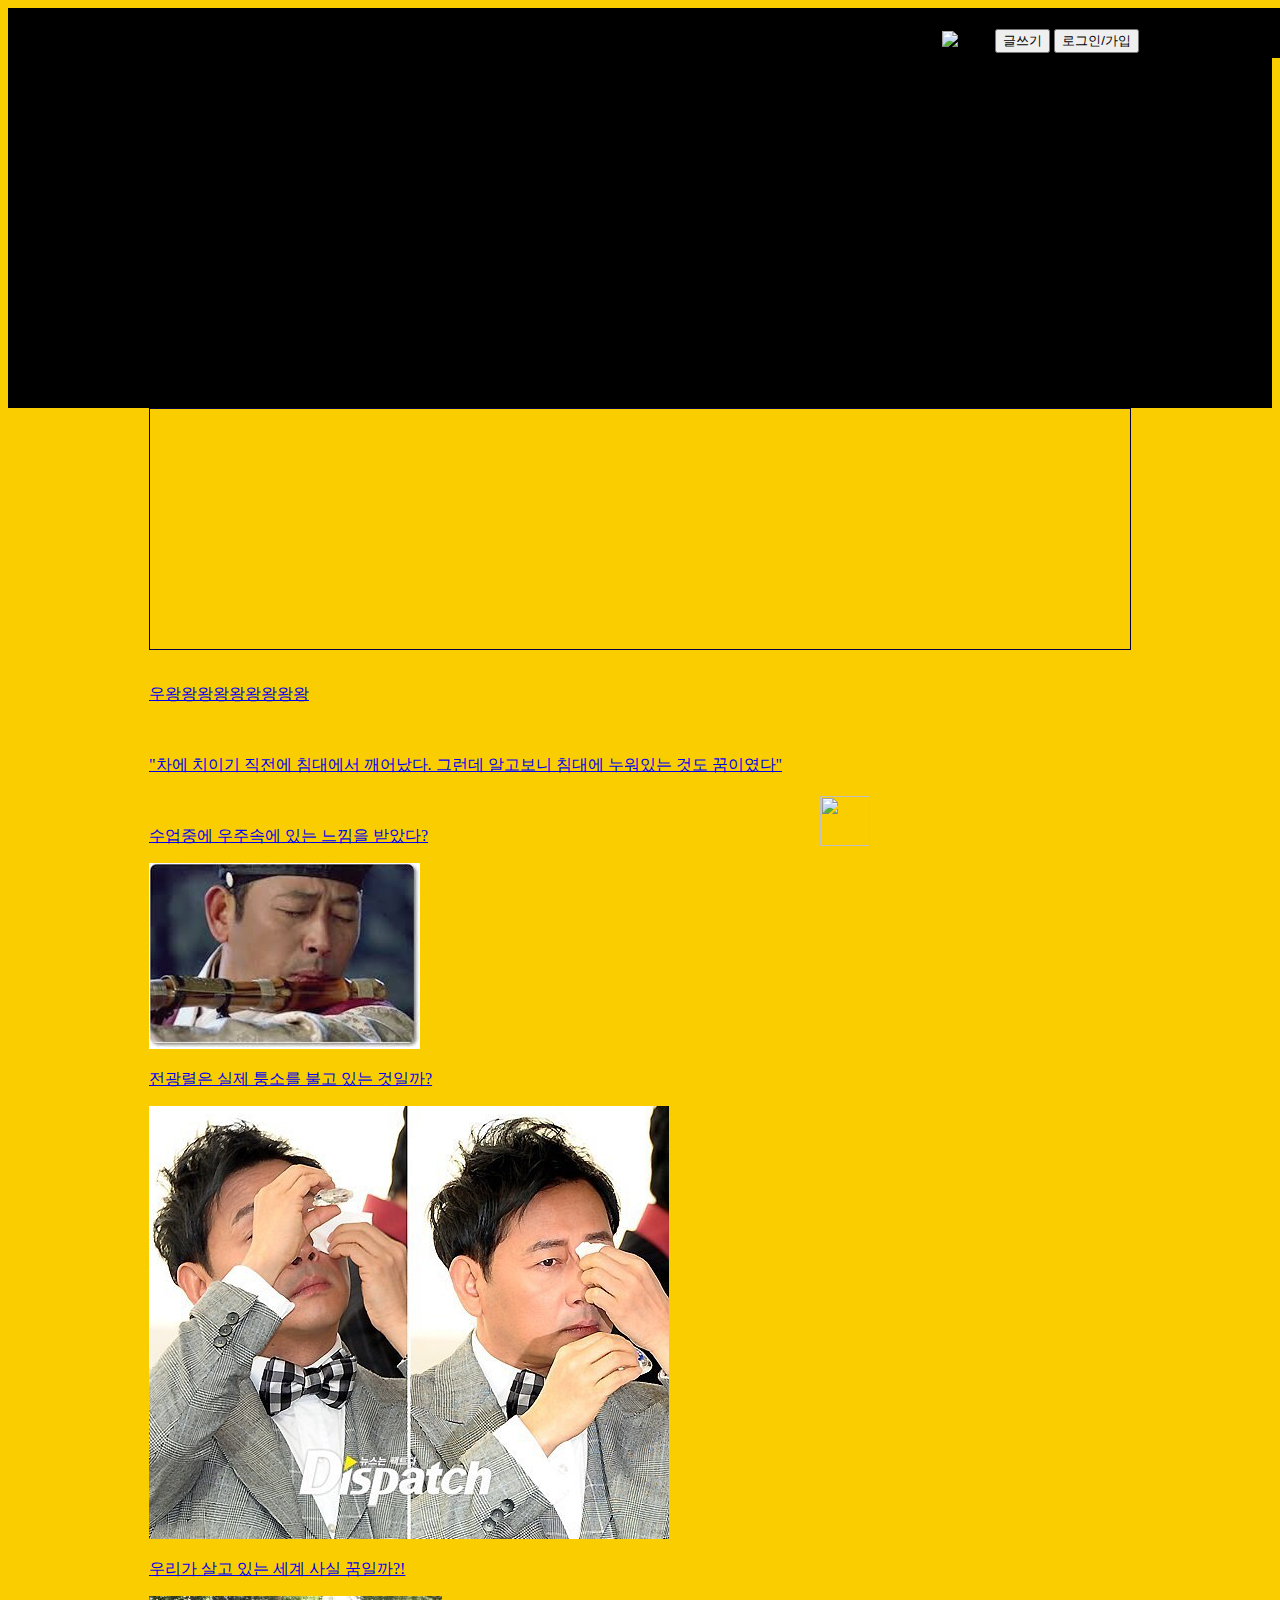
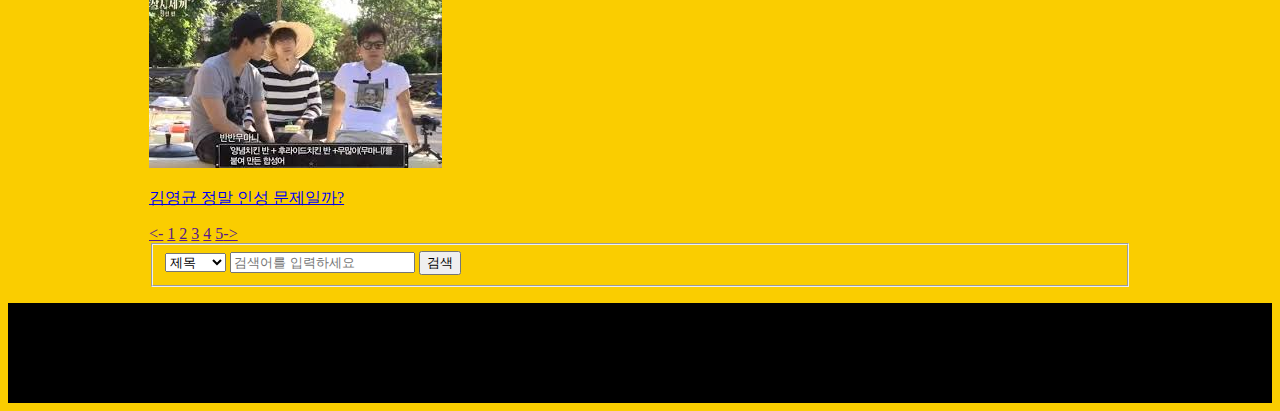
==== commit 32ca2cd0: "해결" ====
--- a/motherBird/WebContent/index.html
+++ b/motherBird/WebContent/index.html
@@ -8,23 +8,10 @@
 <title>Insert title here</title>
 <link rel="stylesheet" href="css/reset.css" />
 <link rel="stylesheet" href="css/mainStyle.css" />
-<!-- 반응형 웹 준비 -->
-<link rel="stylesheet" media="(max-width: 982px)" href="css/reaction.css">
-<meta name="viewport" content="width=device-width, initial-scale=1">
 </head>
 
 <body>
 	<!-- Header -->
-<<<<<<< HEAD
-	<header id="header" class="container">
-		<div id = "function-button">
-			<input type="button" name="버튼" value="로그인/가입" id="sign_button"
-				onclick="window.open('KY.html','width=350,height=200')" />			
-			<input type="button" name="버튼" value="글쓰기" id="write_button"
-				onclick="window.open('write/write.html','width=350,height=200')" />
-				
-			<input type="button" id="search_button" value="검색" />
-=======
 
 	<header id="header">
 		<div id="first-container">
@@ -36,22 +23,7 @@
 					<input type="button" name="버튼" value="로그인/가입"
 						onclick="window.open('KY.html','width=350,height=200')" />
 			</div>
->>>>>>> 20d3a5a84b829ddd64dca34e159b0f4f2cda71a9
 		</div>
-		
-		<div id = "function-toggle">
-			<label for = "toggle">
-				<img src = "images/Hamberger.png" id="function-image">
-			</label>
-			<input type="checkbox" id="toggle"/>
-			
-			<ul id="nav">
-				<li onclick="window.open('write/write.html','width=350,height=200')">글쓰기</li>
-				<li>검색하기</li>
-				<li onclick="window.open('KY.html','width=350,height=200')">로그인</li>
-			</ul>
-		</div>
-	
 	</header>
 	<!-- visual-------------------------------------------------------- -->
 	<div id="visual">
@@ -64,33 +36,6 @@
 		<div class="container clearfix">
 
 			<main id="thumbnails">
-<<<<<<< HEAD
-			<div id="sliderthumbanils"></div>
-
-			<div id="content">
-			
-			<div class="entryStage">
-				<a href="content.html">
-					<div class="poster">
-						<img src="images/icons/7.jpg" alt="" />
-						<p class="info">
-							<span class="content-title">우왕왕왕왕왕왕왕왕왕</span>
-						</p>
-					</div>
-				</a>
-			</div>
-
-			<div class="entryStage">
-				<a href="content.html">
-					<div class="poster">
-					<img src="images/icons/9.jpg" alt="" />
-						<p class="info">
-						"차에 치이기 직전에 침대에서 깨어났다. 그런데 알고보니 침대에 누워있는 것도 꿈이였다"
-						</p>
-					</div>
-				</a>
-			</div>
-=======
 				<div id="sliderthumbanils">
 				</div>
 
@@ -121,16 +66,17 @@
 						</div>
 					</a>
 				</div>
->>>>>>> 20d3a5a84b829ddd64dca34e159b0f4f2cda71a9
 
 
 			<div class="entryStage">
 				<a href="content.html">
 					<div class="poster">
 						<img src="images/icons/13.jpg" alt="" />
-			
-						<p class="info">
-							수업중에 우주속에 있는 느낌을 받았다?
+					</div>
+
+					<div class="info">
+						<p class="venue">
+							<span> 수업중에 우주속에 있는 느낌을 받았다?</span>
 						</p>
 					</div>
 				</a>
@@ -140,9 +86,11 @@
 				<a href="content.html">
 					<div class="poster">
 						<img src="images/icons/16.jpg" alt="" />
-					
-						<p class="info">
-							전광렬은 실제 퉁소를 불고 있는 것일까?
+					</div>
+
+					<div class="info">
+						<p class="venue">
+							<span> 전광렬은 실제 퉁소를 불고 있는 것일까?</span>
 						</p>
 					</div>
 				</a>
@@ -152,9 +100,11 @@
 				<a href="content.html">
 					<div class="poster">
 						<img src="images/icons/18.jpg" alt="" />
-					
-						<p class="info">
-							우리가 살고 있는 세계 사실 꿈일까?!
+					</div>
+
+					<div class="info">
+						<p class="venue">
+							<span> 우리가 살고 있는 세계 사실 꿈일까?!</span>
 						</p>
 					</div>
 				</a>
@@ -164,16 +114,27 @@
 				<a href="content.html">
 					<div class="poster">
 						<img src="images/icons/images (1).jpg" alt="" />
-					
-						<p class="info">
-							김영균 정말 인성 문제일까?
+					</div>
+
+					<div class="info">
+						<p class="venue">
+							<span> 김영균 정말 인성 문제일까?</span>
 						</p>
 					</div>
 				</a>
 			</div>
 
-			
-					<fieldset id="search-bar">
+			<div class="paging">
+
+
+				<a href=""><-</a> <a href="">1</a> <a href="">2</a> <a href="">3</a>
+				<a href="">4</a> <a href="">5</a><a href="">-></a>
+
+			</div>
+			<div id="submit">
+
+				<form>
+					<fieldset>
 						<legend class="hidden">검색필드</legend>
 						<label class="hidden">검색분류</label> <SELECT>
 							<OPTION VALUE=1 SELECTED>제목</OPTION>
@@ -183,11 +144,7 @@
 							placeholder="검색어를 입력하세요" /> <input class="btninfo" type="submit"
 							value="검색" />
 					</fieldset>
-			</div>
-			
-			<div class="paging">
-				<a href=""><-</a> <a href="">1</a> <a href="">2</a> <a href="">3</a>
-				<a href="">4</a> <a href="">5</a><a href="">-></a>
+				</form>
 
 			</div>
 
